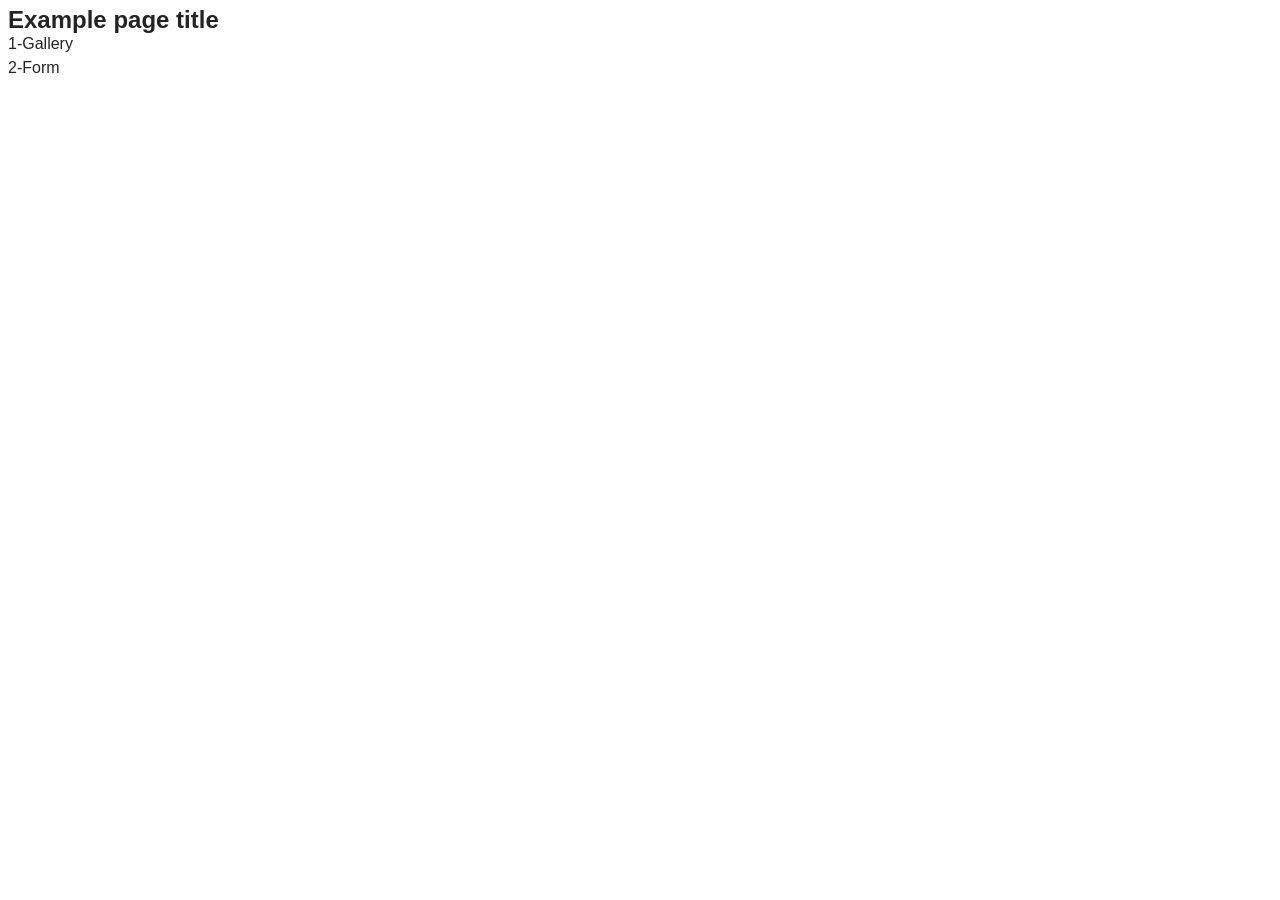
==== src/index.html @ 3d3e1dd9 "kuku" ====
<!DOCTYPE html>
<html lang="en">
  <head>
    <meta charset="UTF-8" />
    <link rel="icon" type="image/svg+xml" href="/favicon.svg" />
    <meta name="viewport" content="width=device-width, initial-scale=1.0" />
    <title>goit-js-hw-10</title>
    <link rel="stylesheet" href="./css/styles.css" />
  </head>
  <body>
    <load ="partials/header.html" />

    <section>
      <h1>Example page title</h1>
      <!-- Path to images as from index.html file -->
      <img src="./img/javascript.svg" alt="" />
    </section>

    <!-- Loads the specified .html file -->
    <load ="partials/vite-promo.html" />
    <ul><li><a href="./1-timer.html">1-Gallery</a></li></ul>
    <ul><li><a href="./2-snackbar.html">2-Form</a></li></ul>

    <script type="module" src="./js/1-timer.js"></script>
    <script type="module" src="./js/2-snackbar.js"></script>
  </body>
</html>
---- src/css/styles.css ----
/**
  |============================
  | include css partials with
  | default @import url()
  |============================
*/
@import url('./1-timer.css');
@import url('./2-snackbar.css');

:root {
  font-family: Inter, Avenir, Helvetica, Arial, sans-serif;
  font-size: 16px;
  line-height: 24px;
  font-weight: 400;

  color: #242424;
  background-color: rgba(255, 255, 255, 0.87);

  font-synthesis: none;
  text-rendering: optimizeLegibility;
  -webkit-font-smoothing: antialiased;
  -moz-osx-font-smoothing: grayscale;
  -webkit-text-size-adjust: 100%;
}
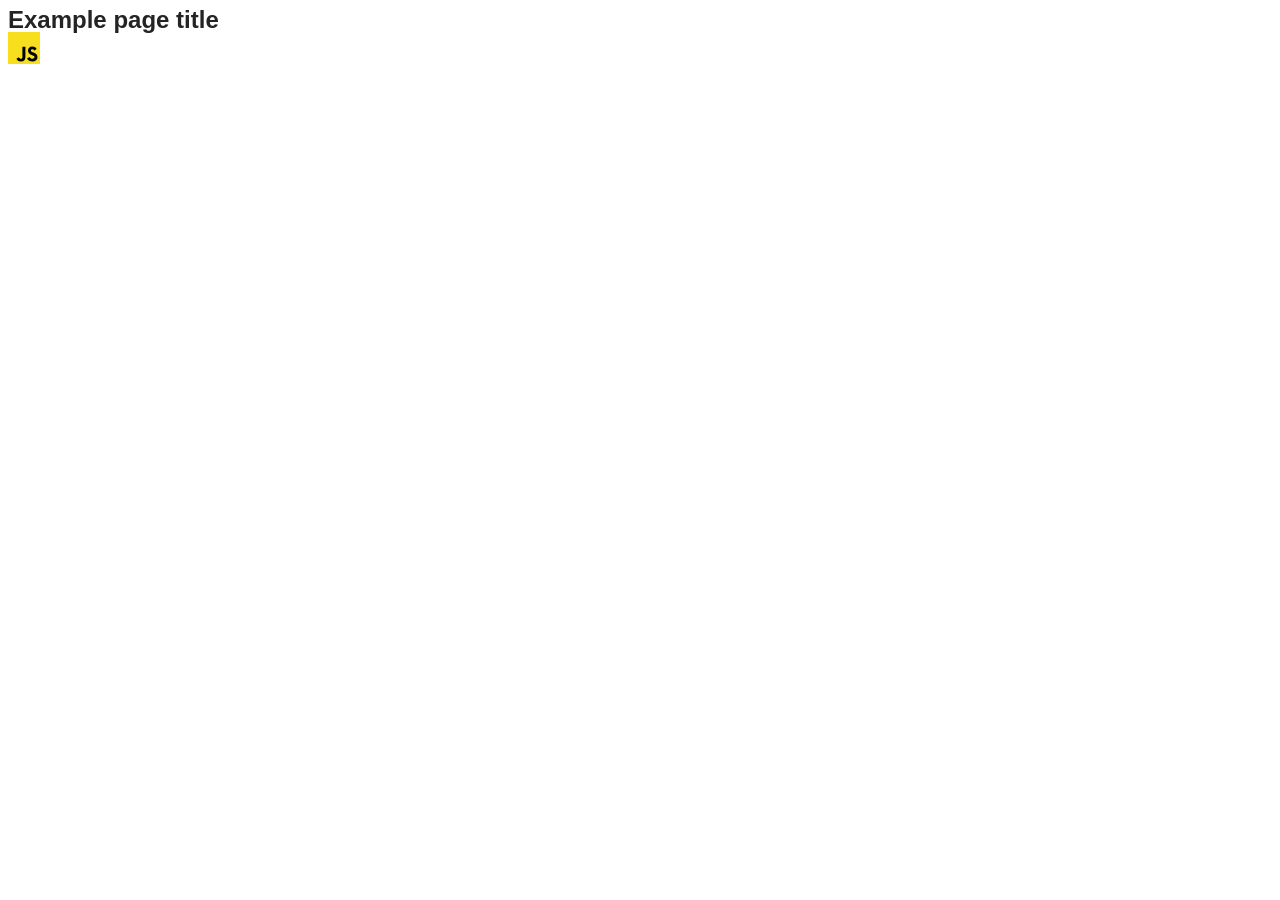
==== commit 03b1ed3e: "Initial commit" ====
--- a/src/index.html
+++ b/src/index.html
@@ -4,7 +4,7 @@
     <meta charset="UTF-8" />
     <link rel="icon" type="image/svg+xml" href="/favicon.svg" />
     <meta name="viewport" content="width=device-width, initial-scale=1.0" />
-    <title>goit-js-hw-10</title>
+    <title>Vanilla App Template</title>
     <link rel="stylesheet" href="./css/styles.css" />
   </head>
   <body>
@@ -18,10 +18,7 @@
 
     <!-- Loads the specified .html file -->
     <load ="partials/vite-promo.html" />
-    <ul><li><a href="./1-timer.html">1-Gallery</a></li></ul>
-    <ul><li><a href="./2-snackbar.html">2-Form</a></li></ul>
 
-    <script type="module" src="./js/1-timer.js"></script>
-    <script type="module" src="./js/2-snackbar.js"></script>
+    <script type="module" src="./main.js"></script>
   </body>
 </html>
--- a/src/css/styles.css
+++ b/src/css/styles.css
@@ -4,8 +4,9 @@
   | default @import url()
   |============================
 */
-@import url('./1-timer.css');
-@import url('./2-snackbar.css');
+@import url('./reset.css');
+@import url('./vite-promo.css');
+@import url('./header.css');
 
 :root {
   font-family: Inter, Avenir, Helvetica, Arial, sans-serif;
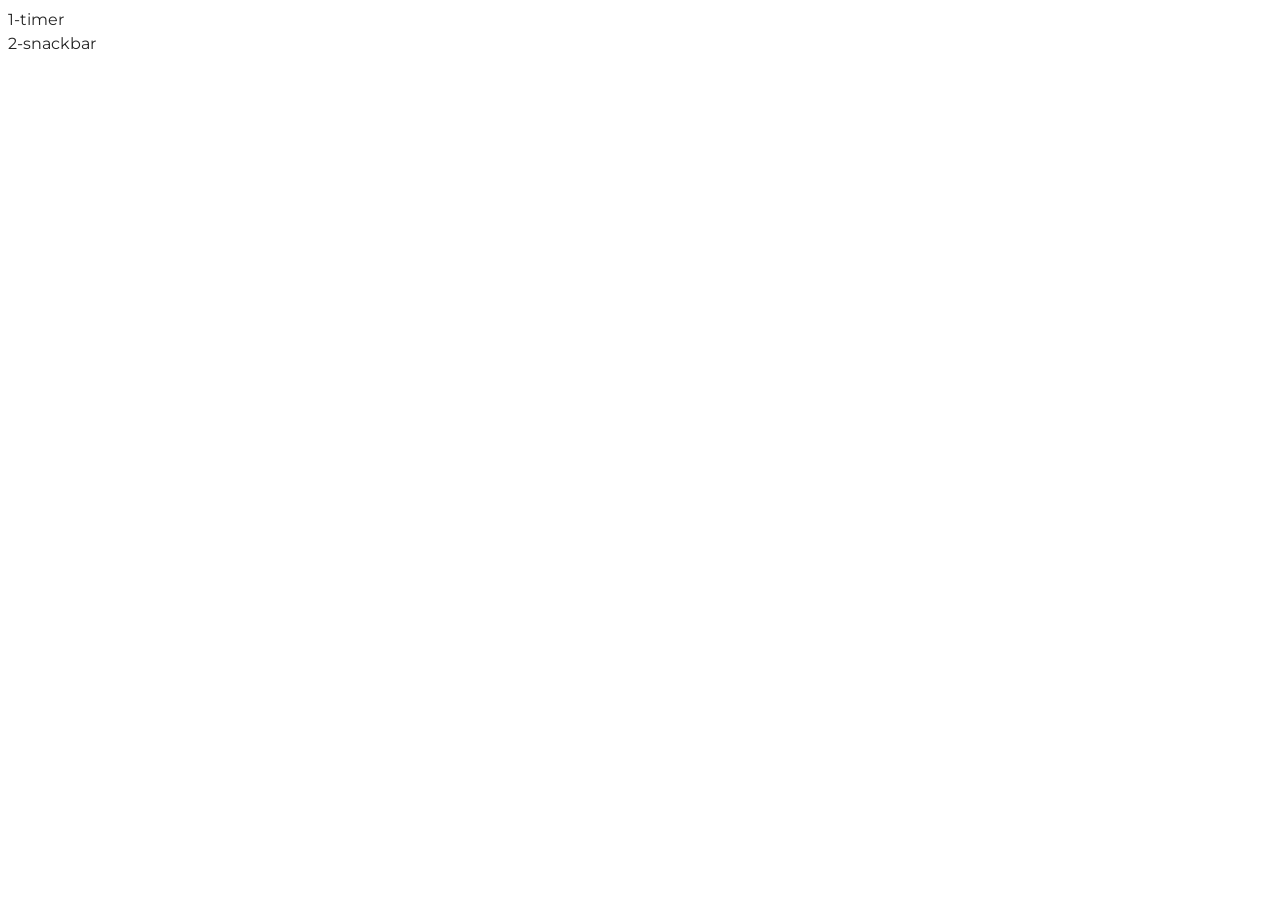
==== commit 169bb42c: "1-timer listo" ====
--- a/src/index.html
+++ b/src/index.html
@@ -3,22 +3,17 @@
   <head>
     <meta charset="UTF-8" />
     <link rel="icon" type="image/svg+xml" href="/favicon.svg" />
+    <link href="https://fonts.googleapis.com/css2?family=Montserrat:wght@400&display=swap" rel="stylesheet">
     <meta name="viewport" content="width=device-width, initial-scale=1.0" />
-    <title>Vanilla App Template</title>
+    <title>goit-js-hw-10</title>
     <link rel="stylesheet" href="./css/styles.css" />
   </head>
   <body>
-    <load ="partials/header.html" />
+    
+    <ul><li><a href="./1-timer.html">1-timer</a></li></ul>
+    <ul><li><a href="./2-snackbar.html">2-snackbar</a></li></ul>
 
-    <section>
-      <h1>Example page title</h1>
-      <!-- Path to images as from index.html file -->
-      <img src="./img/javascript.svg" alt="" />
-    </section>
-
-    <!-- Loads the specified .html file -->
-    <load ="partials/vite-promo.html" />
-
-    <script type="module" src="./main.js"></script>
+    <script type="module" src="./js/1-timer.js"></script>
+    <script type="module" src="./js/2-snackbar.js"></script>
   </body>
 </html>
--- a/src/css/styles.css
+++ b/src/css/styles.css
@@ -4,9 +4,12 @@
   | default @import url()
   |============================
 */
-@import url('./reset.css');
-@import url('./vite-promo.css');
-@import url('./header.css');
+@import url('./1-timer.css');
+@import url('./2-snackbar.css');
+
+body {
+  font-family: 'Montserrat', Inter, Avenir, Helvetica, Arial, sans-serif;
+}
 
 :root {
   font-family: Inter, Avenir, Helvetica, Arial, sans-serif;
